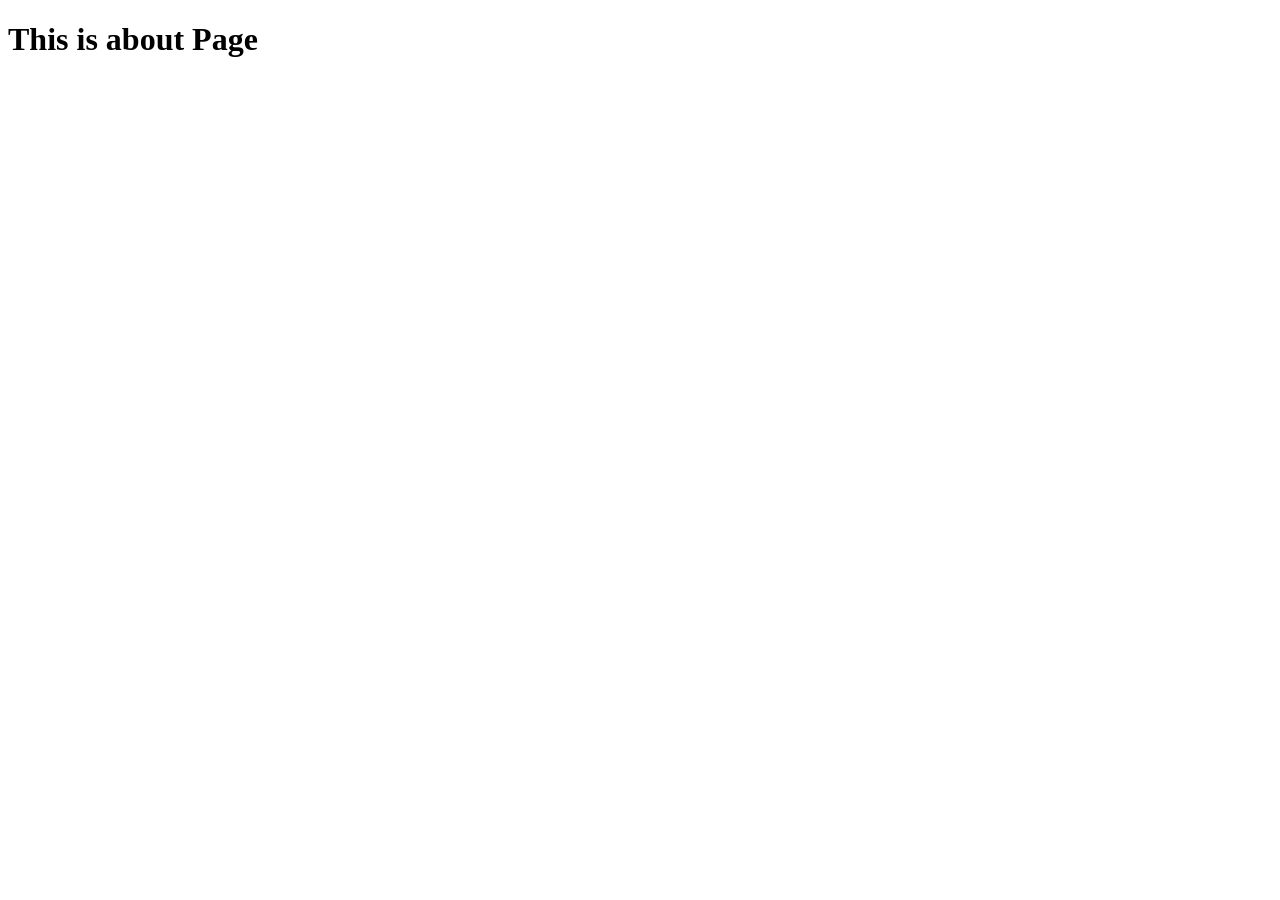
==== about.html @ 3ba0088a "Test-resolve-conflict-in-git-hub" ====
<!DOCTYPE html>
<html lang="en">
<head>
     <meta charset="UTF-8">
     <meta name="viewport" content="width=device-width, initial-scale=1.0">
     <title>Document</title>
</head>
<body>
     <h1>This is about Page</h1>
</body>
</html>
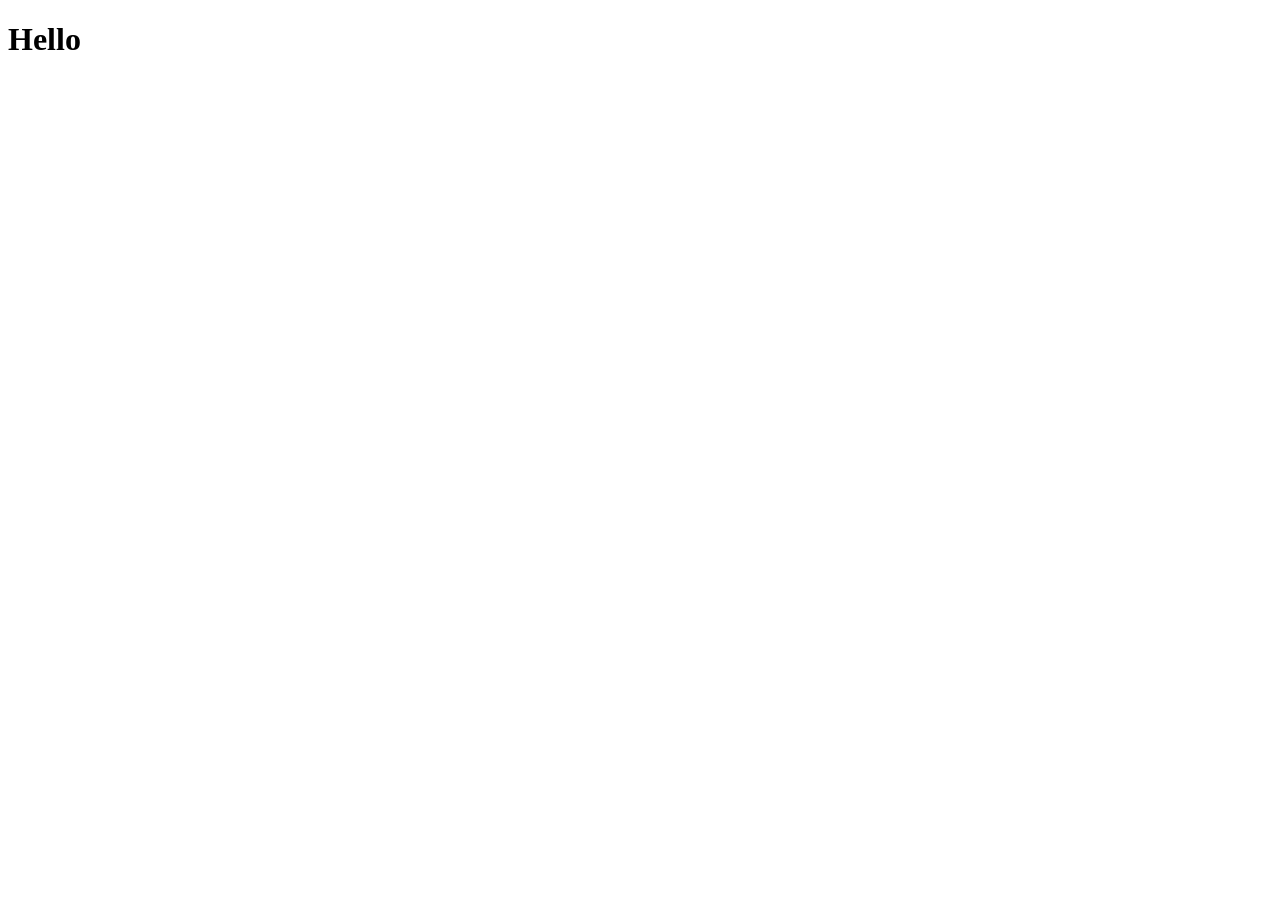
==== commit 1f6a3193: "teasting conflic" ====
--- a/about.html
+++ b/about.html
@@ -1,11 +1,11 @@
 <!DOCTYPE html>
 <html lang="en">
 <head>
-     <meta charset="UTF-8">
-     <meta name="viewport" content="width=device-width, initial-scale=1.0">
-     <title>Document</title>
+    <meta charset="UTF-8">
+    <meta name="viewport" content="width=device-width, initial-scale=1.0">
+    <title>Document</title>
 </head>
 <body>
-     <h1>This is about Page</h1>
+    <h1>Hello</h1>
 </body>
 </html>
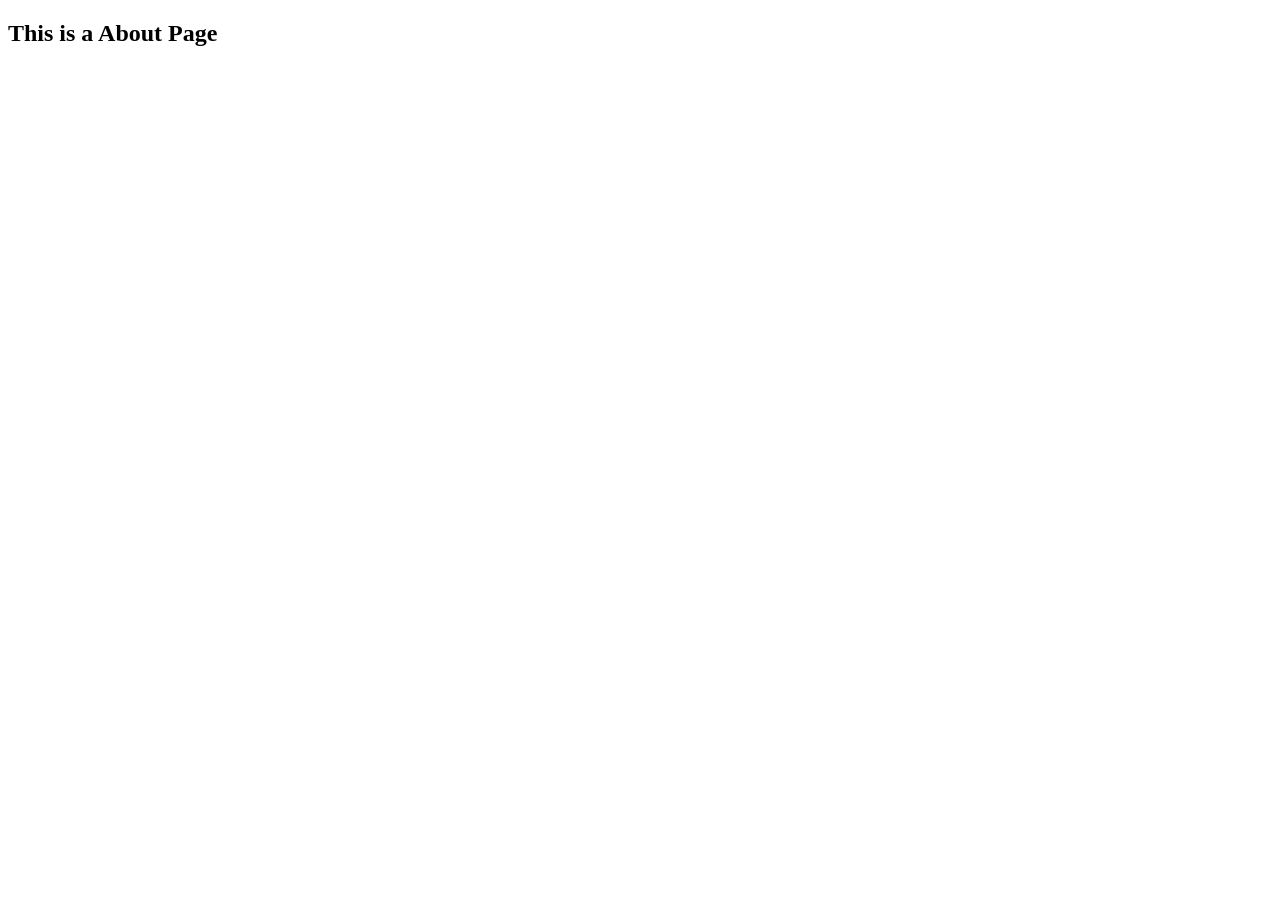
==== commit 5ec35bd7: "Test resolve conflict in git hub" ====
--- a/about.html
+++ b/about.html
@@ -3,9 +3,9 @@
 <head>
     <meta charset="UTF-8">
     <meta name="viewport" content="width=device-width, initial-scale=1.0">
-    <title>Document</title>
+    <title>About Page</title>
 </head>
 <body>
-    <h1>Hello</h1>
+    <h2>This is a About Page</h2>
 </body>
 </html>
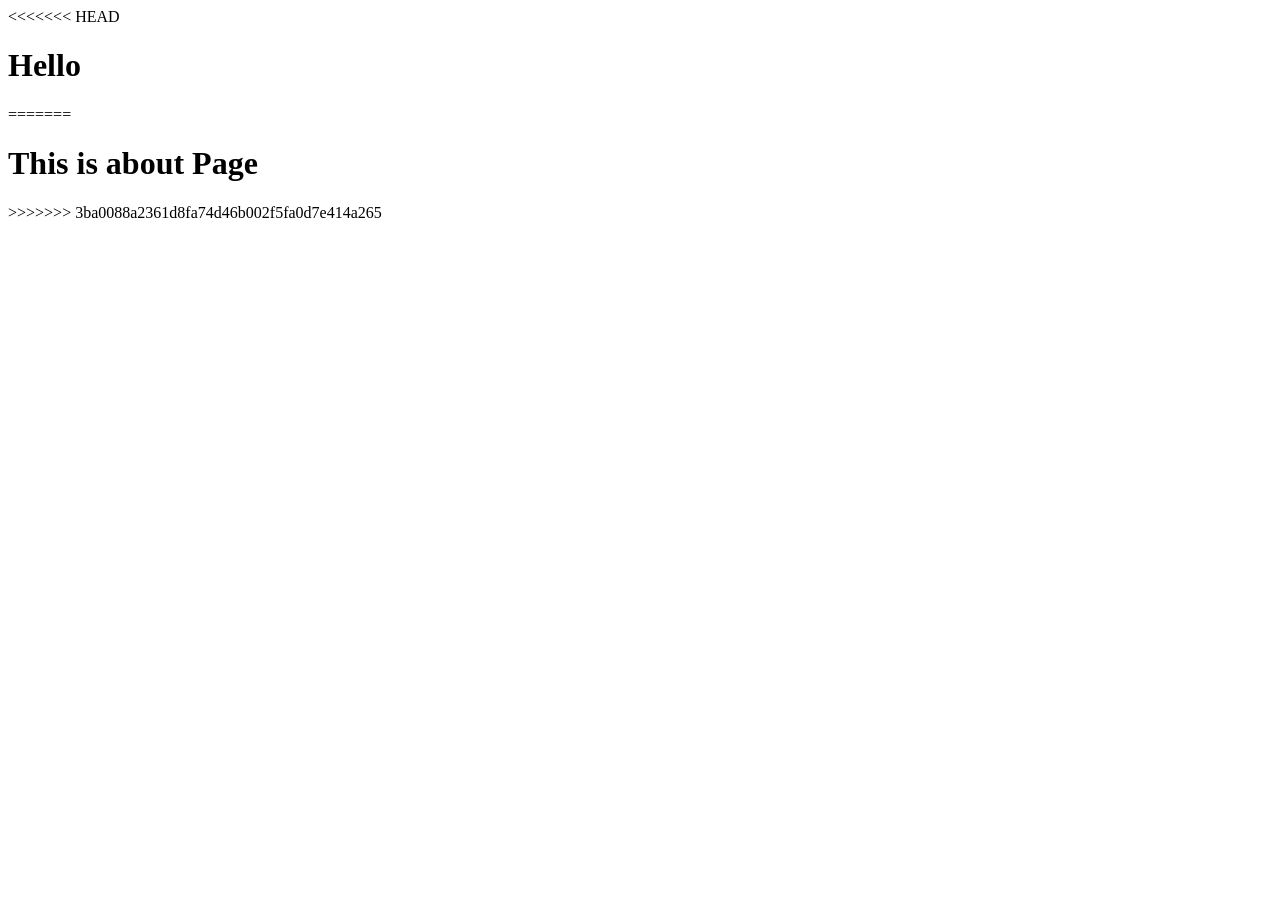
==== commit 3b84da09: "teasting conflic" ====
--- a/about.html
+++ b/about.html
@@ -1,11 +1,20 @@
 <!DOCTYPE html>
 <html lang="en">
 <head>
+<<<<<<< HEAD
     <meta charset="UTF-8">
     <meta name="viewport" content="width=device-width, initial-scale=1.0">
-    <title>About Page</title>
+    <title>Document</title>
 </head>
 <body>
-    <h2>This is a About Page</h2>
+    <h1>Hello</h1>
+=======
+     <meta charset="UTF-8">
+     <meta name="viewport" content="width=device-width, initial-scale=1.0">
+     <title>Document</title>
+</head>
+<body>
+     <h1>This is about Page</h1>
+>>>>>>> 3ba0088a2361d8fa74d46b002f5fa0d7e414a265
 </body>
 </html>
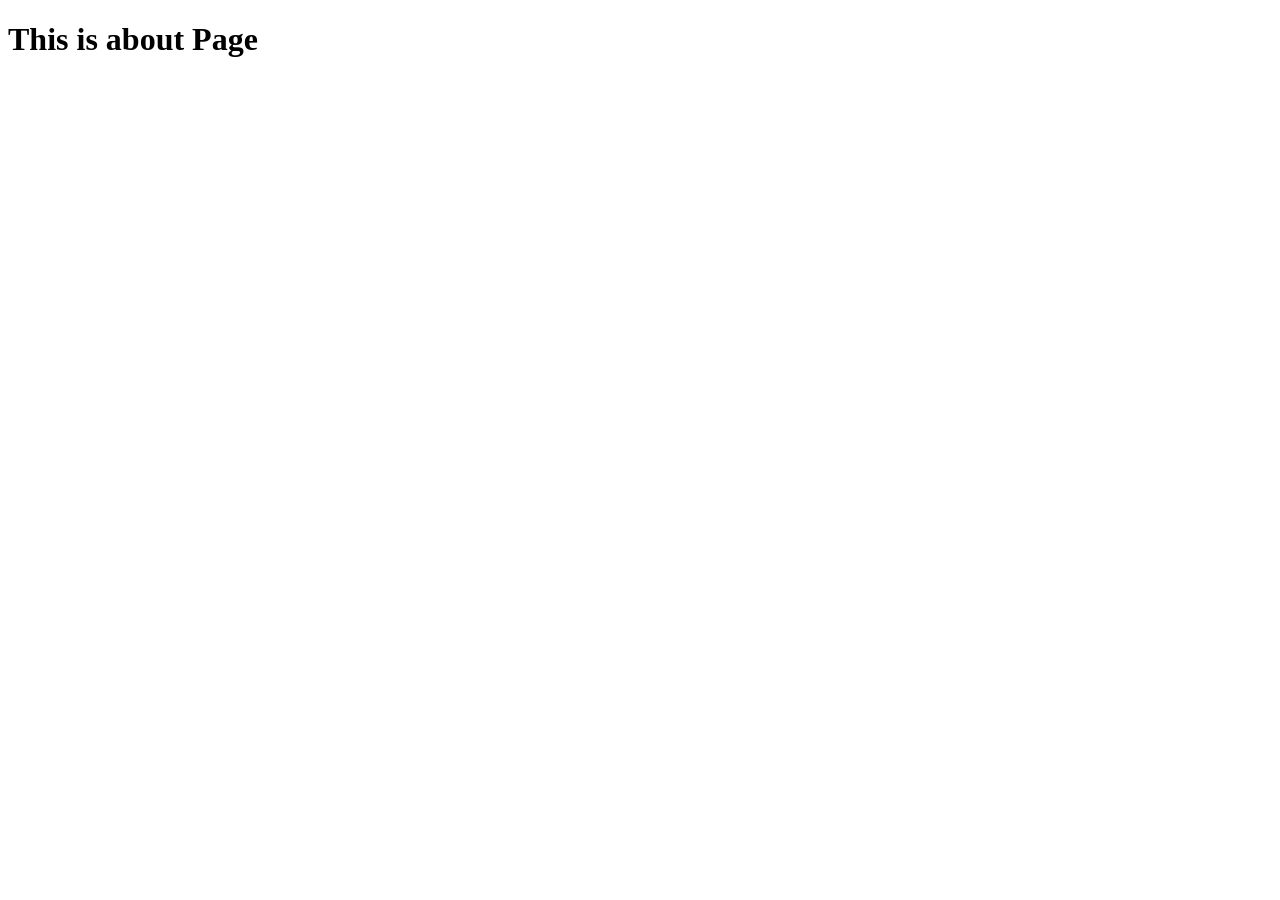
==== commit 6b8ea9e6: "Test resolve conflict" ====
--- a/about.html
+++ b/about.html
@@ -1,20 +1,11 @@
 <!DOCTYPE html>
 <html lang="en">
 <head>
-<<<<<<< HEAD
-    <meta charset="UTF-8">
-    <meta name="viewport" content="width=device-width, initial-scale=1.0">
-    <title>Document</title>
-</head>
-<body>
-    <h1>Hello</h1>
-=======
      <meta charset="UTF-8">
      <meta name="viewport" content="width=device-width, initial-scale=1.0">
      <title>Document</title>
 </head>
 <body>
      <h1>This is about Page</h1>
->>>>>>> 3ba0088a2361d8fa74d46b002f5fa0d7e414a265
 </body>
 </html>
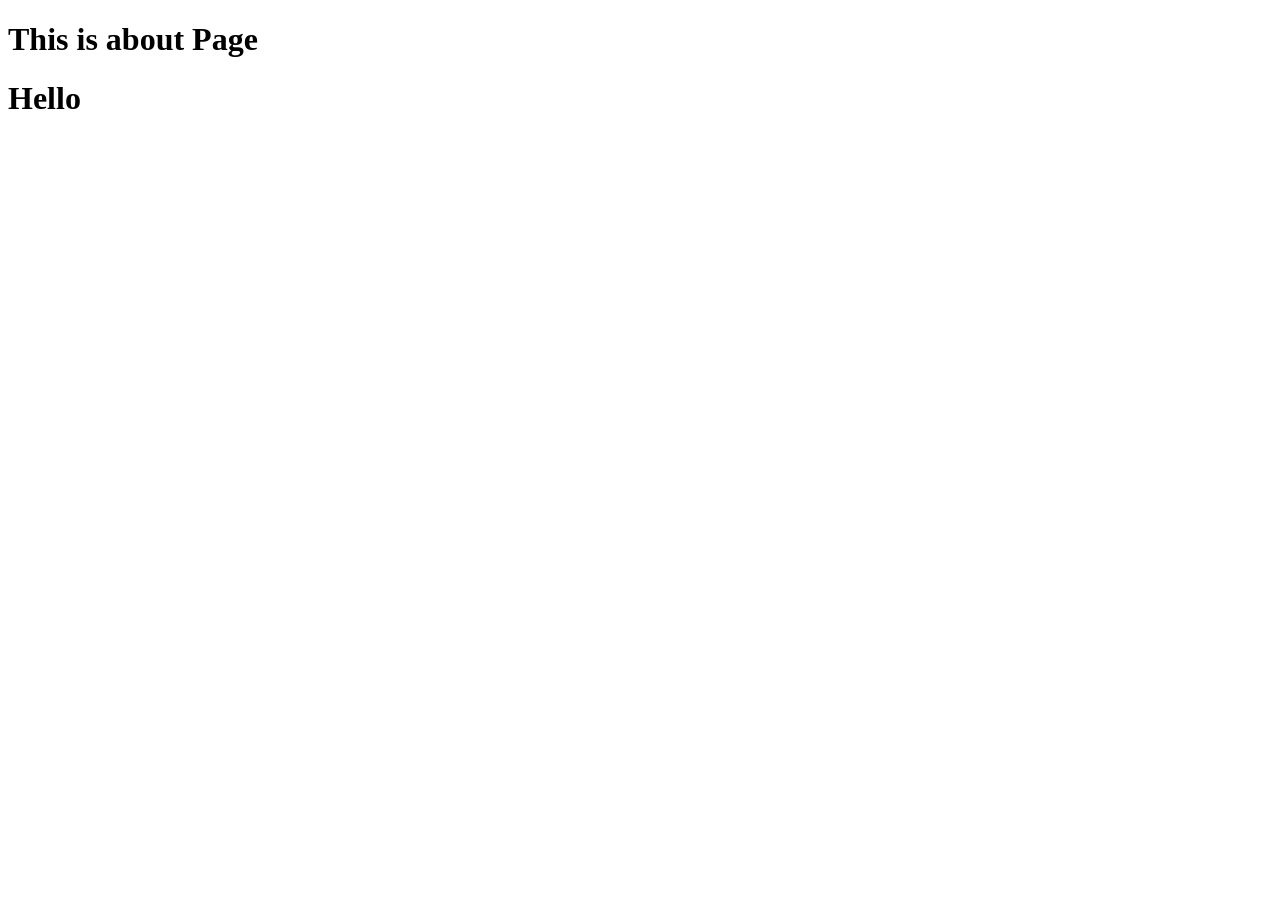
==== commit efc415c1: "Test resolve conflict" ====
--- a/about.html
+++ b/about.html
@@ -7,5 +7,6 @@
 </head>
 <body>
      <h1>This is about Page</h1>
+      <h1>Hello</h1>
 </body>
 </html>
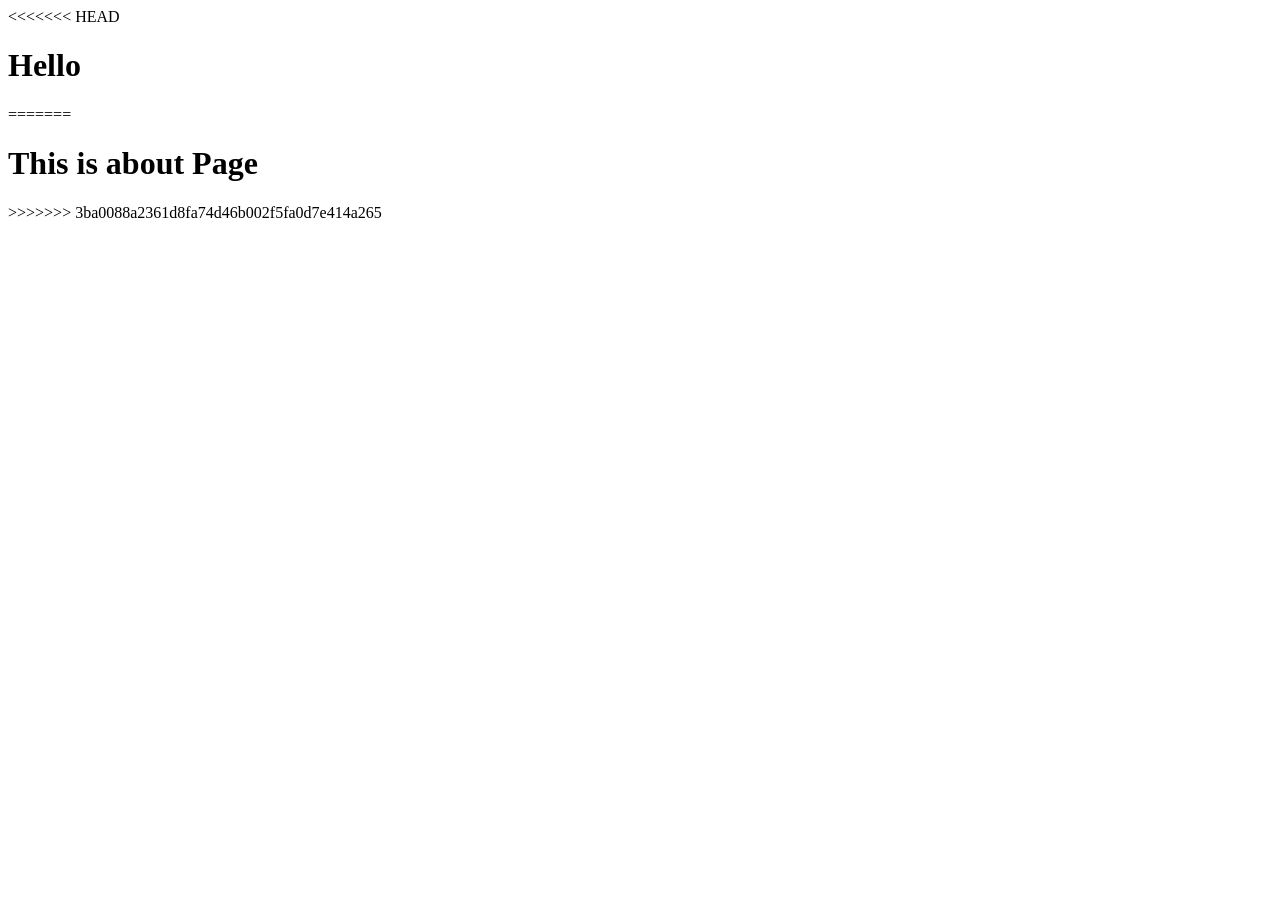
==== commit 34156093: "add new contact file" ====
--- a/about.html
+++ b/about.html
@@ -1,12 +1,20 @@
 <!DOCTYPE html>
 <html lang="en">
 <head>
+<<<<<<< HEAD
+    <meta charset="UTF-8">
+    <meta name="viewport" content="width=device-width, initial-scale=1.0">
+    <title>Document</title>
+</head>
+<body>
+    <h1>Hello</h1>
+=======
      <meta charset="UTF-8">
      <meta name="viewport" content="width=device-width, initial-scale=1.0">
      <title>Document</title>
 </head>
 <body>
      <h1>This is about Page</h1>
-      <h1>Hello</h1>
+>>>>>>> 3ba0088a2361d8fa74d46b002f5fa0d7e414a265
 </body>
 </html>
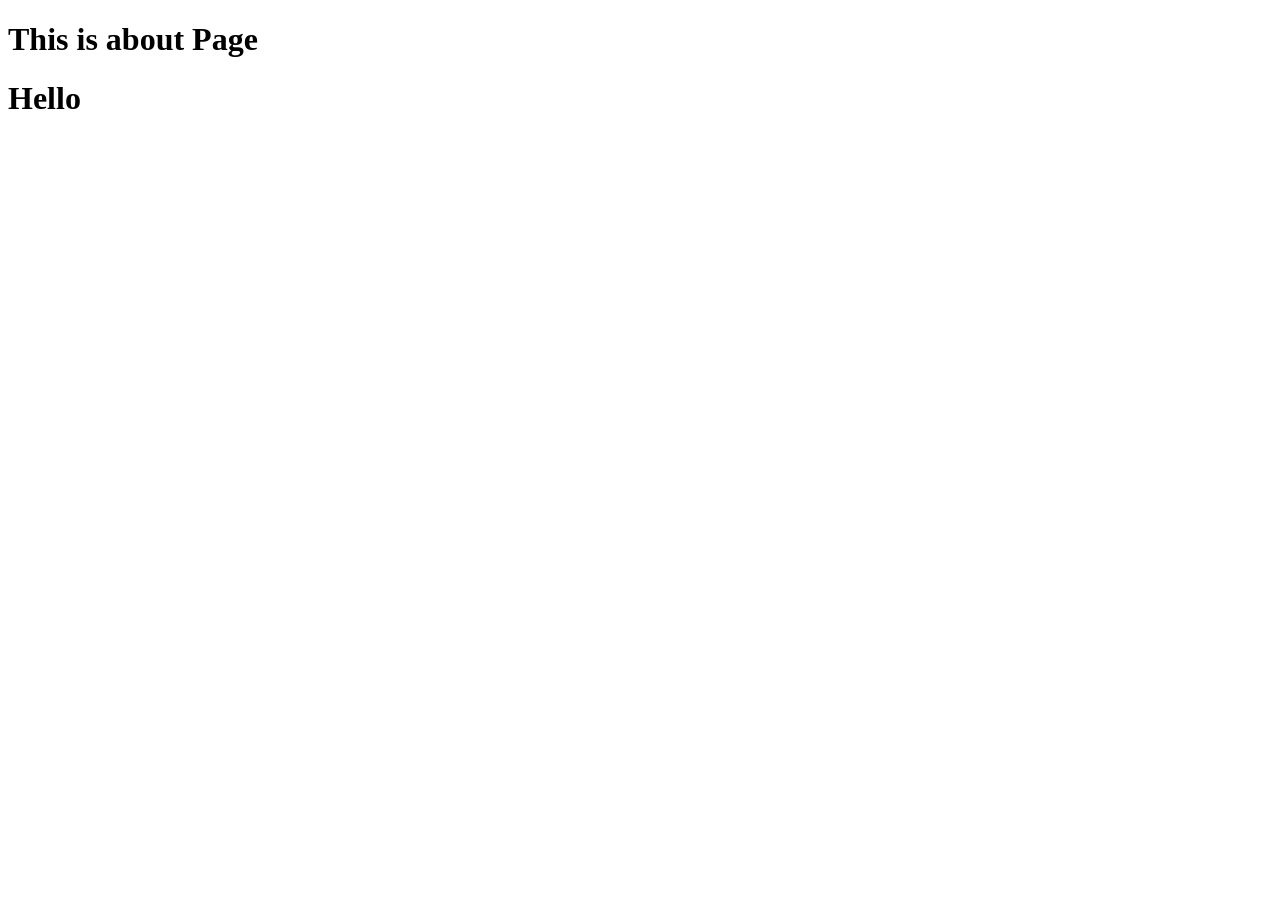
==== commit 8f31414f: "Create new contact file" ====
--- a/about.html
+++ b/about.html
@@ -1,20 +1,12 @@
 <!DOCTYPE html>
 <html lang="en">
 <head>
-<<<<<<< HEAD
-    <meta charset="UTF-8">
-    <meta name="viewport" content="width=device-width, initial-scale=1.0">
-    <title>Document</title>
-</head>
-<body>
-    <h1>Hello</h1>
-=======
      <meta charset="UTF-8">
      <meta name="viewport" content="width=device-width, initial-scale=1.0">
      <title>Document</title>
 </head>
 <body>
      <h1>This is about Page</h1>
->>>>>>> 3ba0088a2361d8fa74d46b002f5fa0d7e414a265
+      <h1>Hello</h1>
 </body>
 </html>
